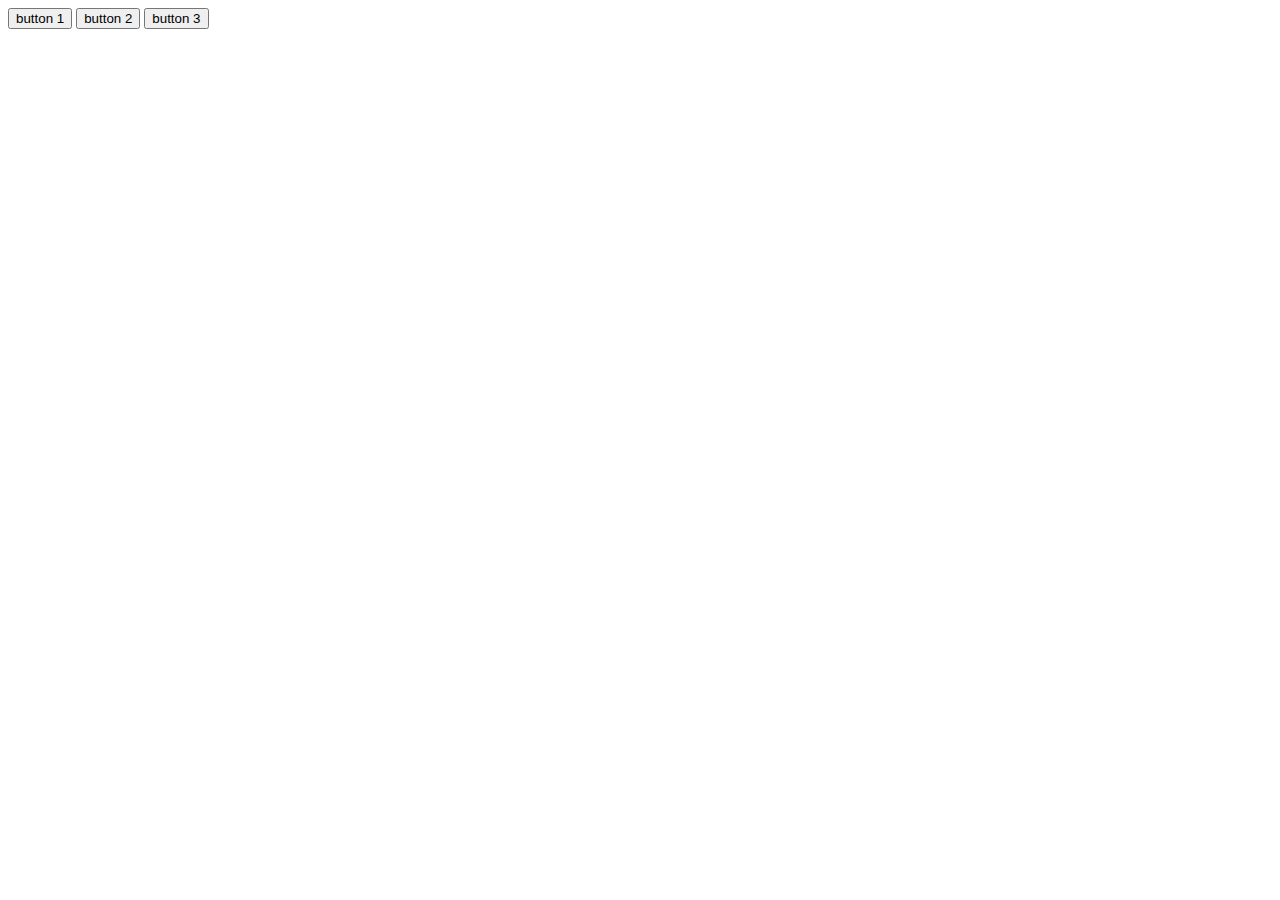
==== index.html @ e8370e95 "Merged with Origin" ====
<!DOCTYPE html>
<html>
	<title>hello world</title>
	<head>
		<script src="/socket.io/socket.io.js"></script>
		<script src="http://code.jquery.com/jquery-1.9.0.min.js"></script>
		<script src="/Widgets-Loader.js"></script>
		
		<script src="/MIDI.js-master/js/MIDI/AudioDetect.js" type="text/javascript"></script>
	 	<script src="/MIDI.js-master/js/MIDI/LoadPlugin.js" type="text/javascript"></script>
		 <script src="MIDI.js-master/js/MIDI/Plugin.js" type="text/javascript"></script>
		 <script src="MIDI.js-master/js/MIDI/Player.js" type="text/javascript"></script>
		 <script src="MIDI.js-master/js/Window/DOMLoader.XMLHttp.js" type="text/javascript"></script>
		 <script src="MIDI.js-master/js/Window/DOMLoader.script.js" type="text/javascript"></script>
		<script src="kinetic.js"></script>
	 	<!-- extras -->
		 <script src="MIDI.js-master/inc/Base64.js" type="text/javascript"></script>
		 <script src="MIDI.js-master/inc/base64binary.js" type="text/javascript"></script>
	</head>
	<body>
		
		<div>
			<input type="button" id="button1" value="button 1">
			<input type="button" id="button2" value="button 2">
			<input type="button" id="button3" value="button 3">
		</div>
		
		<div id="container"></div>
			
		<script>
				
		var socket = io.connect('http://localhost:8080');
		//var socket = io.connect('209.141.61.27');
		
		// MIDI variables
		var animationDur=500;
		var MIDIs;
		var playedKey;
		var midiObject;
		var start = false;
		var mystartTime;
		var nodeArray = new Array();
		var tracksArray = new Array(Array());
		var myTrack=-1;
		var tracksNum=new Array();
		
		socket.emit("connect");
		socket.on('loadfile', function(song,thetracks) {
			// Begin loading indication.
			var loader = new widgets.Loader({
				message: "loading: Soundfont..."
			});
			tracksNum=thetracks;

			//Set up MIDI properties
			MIDI.loadPlugin({
				soundfontUrl: "MIDI.js-master/soundfont/",
				instruments: "acoustic_grand_piano",
				callback: function() {

					MIDI.programChange(0, 0);
					MIDI.programChange(1, 118);
					MIDIs = MIDI;
					//play();
				}
			});
			
			loader.message("Grabbing MIDI files ...");
			midiObject = song;
			
			socket.emit("ready");
			loader.stop();
			
		});
		
		socket.on("currenttime", function(time,track){
			mystartTime = time;
			//start = true;
			myTrack=track;
			
			play();
		});

		function play() { 
			for(var i =0;i<tracksNum.length;i++){
				trackNo=tracksNum[i];
				time=0;
				var nodeArray=new Array();
				for ( n = 0; n < midiObject.track[trackNo].event.length - 1; n++) {
					//console.log("type:"+midiObject.track[trackNo].event[n].type);
					
					if (midiObject.track[trackNo].event[n].type == 8 || midiObject.track[trackNo].event[n].type == 9) {
						var diff=time-mystartTime-animationDur;
						console.log(diff);
						if(diff>0){
							var note=midiObject.track[trackNo].event[n];
							nodeArray.push(note);
							setTimeout(function(){playNote(tracksArray[i].pop());},diff);
							
						}
						time = time + midiObject.track[trackNo].event[n].deltaTime*(960/midiObject.timeDivision);
						
					}
					
					//console.log(time);
					//console.log(n);
					//console.log(t);
				}
				tracksArray.push(nodeArray);
			}
			
		}
		
		function playNote (node,track) {
			var delay = 0;
			var note = node;
			console.log("note:"+node);
			var velocity = 127;
			
			if(node.type == 8) {
				MIDI.noteOff(0, note.data[0], delay);
			} else {
				MIDIs.noteOn(0, note.data[0], note.data[1], delay);
			}
		}
		function palyerTrack(node,track){
			var delay=animationDur;
			var note=node
			if(node.type == 8) {
				MIDI.noteOff(0, note.data[0], delay);
			} else {
				MIDIs.noteOn(0, note.data[0], note.data[1], delay);
			}
			
		}
		function serverTrack(node,track){
			var delay=animationDur;
			var note=node
			if(node.type == 8) {
				MIDI.noteOff(0, note.data[0], delay);
			} else {
				MIDIs.noteOn(0, note.data[0], note.data[1], delay);
			}
		}	
		
		/*
		$('#button1').click(function(){
			playedKey = 25;
			socket.emit('play', playedKey);
			play();
			console.log("Playing client tone");
		});
		
		$('#button2').click(function(){
			playedKey = 50;
			socket.emit('play', playedKey);
			play();
			console.log("Playing client tone");
		});
		
		$('#button3').click(function(){
			playedKey = 75;
			socket.emit('play', playedKey);
			play();
			console.log("Playing client tone");
		});
		*/
		/*
		socket.on('playnote', function(note){
			console.log("note is " + note);
			playedKey = note;
			play();
			console.log("Playing server tone");
		});*/

		</script>
	</body>
</html>
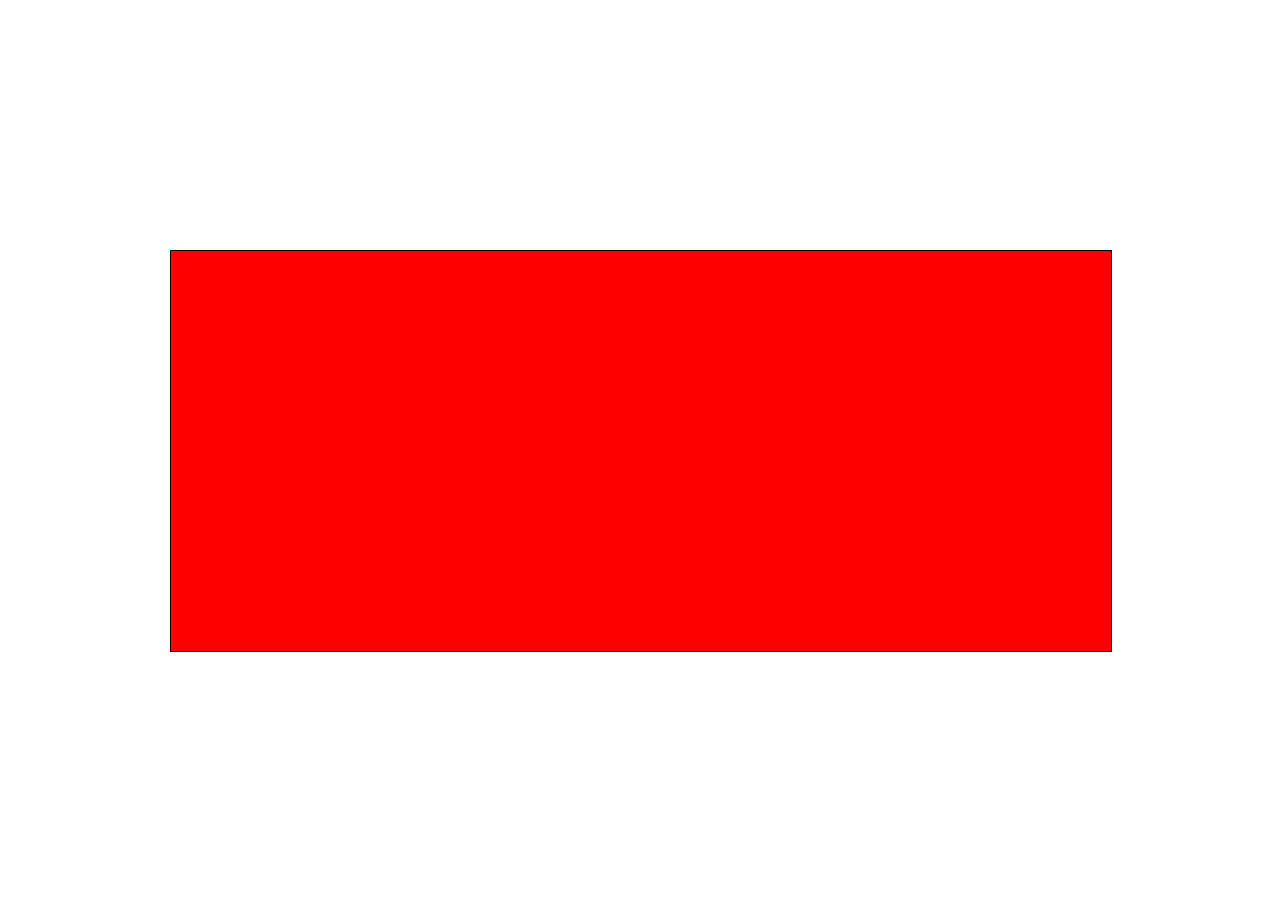
==== commit 1bde09d8: "adding files" ====
--- a/index.html
+++ b/index.html
@@ -12,27 +12,28 @@
 		 <script src="MIDI.js-master/js/MIDI/Player.js" type="text/javascript"></script>
 		 <script src="MIDI.js-master/js/Window/DOMLoader.XMLHttp.js" type="text/javascript"></script>
 		 <script src="MIDI.js-master/js/Window/DOMLoader.script.js" type="text/javascript"></script>
-		<script src="kinetic.js"></script>
 	 	<!-- extras -->
 		 <script src="MIDI.js-master/inc/Base64.js" type="text/javascript"></script>
 		 <script src="MIDI.js-master/inc/base64binary.js" type="text/javascript"></script>
+		
+		<link rel="stylesheet" type="text/css" href="line.css">
 	</head>
 	<body>
-		
-		<div>
-			<input type="button" id="button1" value="button 1">
-			<input type="button" id="button2" value="button 2">
-			<input type="button" id="button3" value="button 3">
+		<canvas id="myCanvas" class="canvas" width="940" height="400"></canvas>
+		<div class="canvas">
+			<div id="s0"></div>
+			<div id="s1"></div>
+			<div id="s2"></div>
+			<div id="s3"></div>
 		</div>
 		
-		<div id="container"></div>
 			
-		<script>
-				
+		<script>		
 		var socket = io.connect('http://localhost:8080');
 		//var socket = io.connect('209.141.61.27');
 		
 		// MIDI variables
+		var sections = new Array();
 		var animationDur=500;
 		var MIDIs;
 		var playedKey;
@@ -111,21 +112,29 @@
 			
 		}
 		
+		var nodeCount = 0;
+		var modCount = 7;
+		
 		function playNote (node,track) {
-			var delay = 0;
-			var note = node;
-			console.log("note:"+node);
-			var velocity = 127;
 			
-			if(node.type == 8) {
-				MIDI.noteOff(0, note.data[0], delay);
-			} else {
-				MIDIs.noteOn(0, note.data[0], note.data[1], delay);
-			}
+				var delay = 0;
+				var note = node;
+				var velocity = 127;
+			
+				if(node.type == 8) {
+					MIDI.noteOff(0, note.data[0], delay);
+				} else {
+					MIDI.noteOn(0, note.data[0], note.data[1], delay);
+				}
+				if(nodeCount%modCount == 0) {
+					drawNotes(note);
+				}
+			nodeCount++;
 		}
+		
 		function palyerTrack(node,track){
 			var delay=animationDur;
-			var note=node
+			var note=node;
 			if(node.type == 8) {
 				MIDI.noteOff(0, note.data[0], delay);
 			} else {
@@ -135,7 +144,7 @@
 		}
 		function serverTrack(node,track){
 			var delay=animationDur;
-			var note=node
+			var note=node;
 			if(node.type == 8) {
 				MIDI.noteOff(0, note.data[0], delay);
 			} else {
@@ -143,36 +152,41 @@
 			}
 		}	
 		
-		/*
-		$('#button1').click(function(){
-			playedKey = 25;
-			socket.emit('play', playedKey);
-			play();
-			console.log("Playing client tone");
+		
+		for (var i = 0; i < 4; i++) {
+			sections.push("red");
+		}
+		
+		function drawNotes(notes) {
+			var colNum = 3;
+			var chosenCol = 0;
+			var note = notes.data[0];
+			
+			if(note > 70) {
+				chosenCol = 3;
+			} else if(note > 50) {
+				chosenCol = 2;
+			} else if(note > 35) {
+				chosenCol = 1;
+			} else {
+				chosenCol = 0;
+			}
+			
+			$('#s'+chosenCol).css("background", "black");	
+		}
+		
+		$("#s0").click(function(){
+			$("#s0").css("background", "red");
 		});
-		
-		$('#button2').click(function(){
-			playedKey = 50;
-			socket.emit('play', playedKey);
-			play();
-			console.log("Playing client tone");
+		$("#s1").click(function(){
+			$("#s1").css("background", "red");
 		});
-		
-		$('#button3').click(function(){
-			playedKey = 75;
-			socket.emit('play', playedKey);
-			play();
-			console.log("Playing client tone");
+		$("#s2").click(function(){
+			$("#s2").css("background", "red");
 		});
-		*/
-		/*
-		socket.on('playnote', function(note){
-			console.log("note is " + note);
-			playedKey = note;
-			play();
-			console.log("Playing server tone");
-		});*/
-
+		$("#s3").click(function(){
+			$("#s3").css("background", "red");
+		});
 		</script>
 	</body>
 </html>--- a/line.css
+++ b/line.css
@@ -0,0 +1,40 @@
+.canvas {
+	border: thin solid black;
+	position: fixed;
+	top: 50%;
+	left: 50%;
+	margin-left: -470px;
+	margin-top: -200px;
+}
+
+#s0 {
+	background-color:red;
+	width:235px;
+	height:400px;
+	display:inline;
+	float:left;
+}
+
+#s1 {
+	background-color:red;
+	width:235px;
+	height:400px;
+	display:inline;
+	float:left;
+}
+
+#s2 {
+	background-color:red;
+	width:235px;
+	height:400px;
+	display:inline;
+	float:left;
+}
+
+#s3 {
+	background-color:red;
+	width:235px;
+	height:400px;
+	display:inline;
+	float:left;
+}